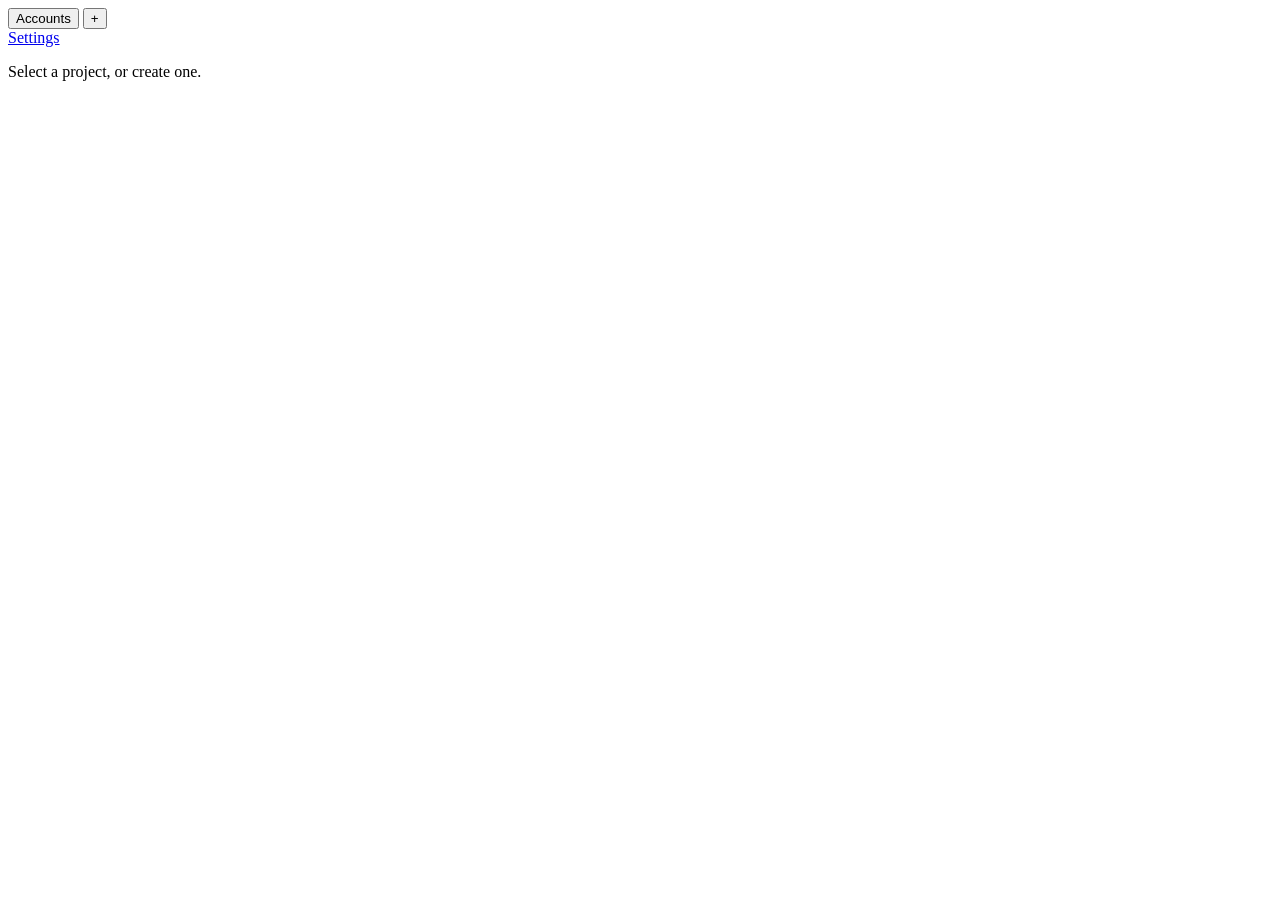
==== app/ui/index.html @ e1c5fc78 "Status becomes Current state in code: project/current_state/, the view's current_state, panes/chat/c" ====
<!doctype html>
<html lang="en">
<head>
<meta charset="utf-8">
<meta name="viewport" content="width=device-width, initial-scale=1">
<title>Projects</title>
<script>
(function () {
  var t = null;
  try { t = localStorage.getItem("ui.theme"); } catch (e) {}
  document.documentElement.setAttribute("data-theme", t === "light" ? "light" : "dark");
})();
</script>
<link rel="stylesheet" href="/css/style.css">
</head>
<body class="workspace-body">
<div class="app-shell">
  <aside class="sidebar">
    <div class="column-top-bar" aria-hidden="true"></div>
    <div class="sidebar-accounts" id="sidebar-accounts">
      <button type="button" id="sidebar-brand" class="sidebar-brand" title="Switch account">Accounts</button>
      <button
        type="button"
        id="create-open"
        class="sidebar-add"
        aria-label="Create project"
      >+</button>
    </div>
    <nav class="sidebar-more">
      <a href="settings/general.html">Settings</a>
    </nav>
  </aside>
  <div
    id="sidebar-resize"
    class="sidebar-resize"
    role="separator"
    aria-orientation="vertical"
    aria-label="Resize project list"
    title="Drag to resize project list"
  ></div>
  <div class="workspace">
    <div class="project-column">
      <section id="project-main" class="project-main">
        <p id="main-empty" class="workspace-empty">Select a project, or create one.</p>
        <div id="create-panel" class="create-panel" hidden>
          <p id="create-heading" class="create-heading">Name a new project.</p>
          <form id="create-form" class="create-project-form">
            <textarea id="create-input" rows="2" placeholder="New project…"></textarea>
            <div class="create-actions">
              <button
                type="submit"
                id="create-bare"
                class="create-bare"
                title="Create a project with this name"
                aria-label="Create project"
              >+</button>
              <button
                type="button"
                id="create-folder"
                title="Turn a folder on this computer into the project's map"
              >Add folder</button>
            </div>
          </form>
          <p id="create-error" class="error" hidden></p>
        </div>
      </section>
    </div>
    <div
      id="chat-resize"
      class="chat-resize"
      role="separator"
      aria-orientation="vertical"
      aria-label="Resize chat"
      title="Drag to resize chat"
    ></div>
    <section id="project-chat" class="project-chat" hidden>
      <div class="column-top-bar" aria-hidden="true"></div>
      <button
        type="button"
        id="current-state-toggle"
        class="chat-brand"
        hidden
        aria-expanded="false"
        title="Show or hide current state"
      >Current state</button>
      <section id="current-state-panel" class="current-state-panel" aria-label="Current state" hidden></section>
      <div
        id="current-state-resize"
        class="current-state-resize"
        hidden
        role="separator"
        aria-orientation="horizontal"
        aria-label="Resize current state"
        title="Drag to resize current state"
      ></div>
      <div id="chat-thread" class="chat-thread"></div>
      <p id="chat-error" class="error" hidden></p>
      <form id="chat-form" class="feedback-form">
        <textarea id="chat-input" rows="2" placeholder="Talk about this project…"></textarea>
        <div class="chat-form-actions">
          <div id="chat-command-menu-host"></div>
          <button type="submit">Send</button>
        </div>
      </form>
    </section>
  </div>
</div>
<script type="module" src="dist/index.js"></script>
</body>
</html>
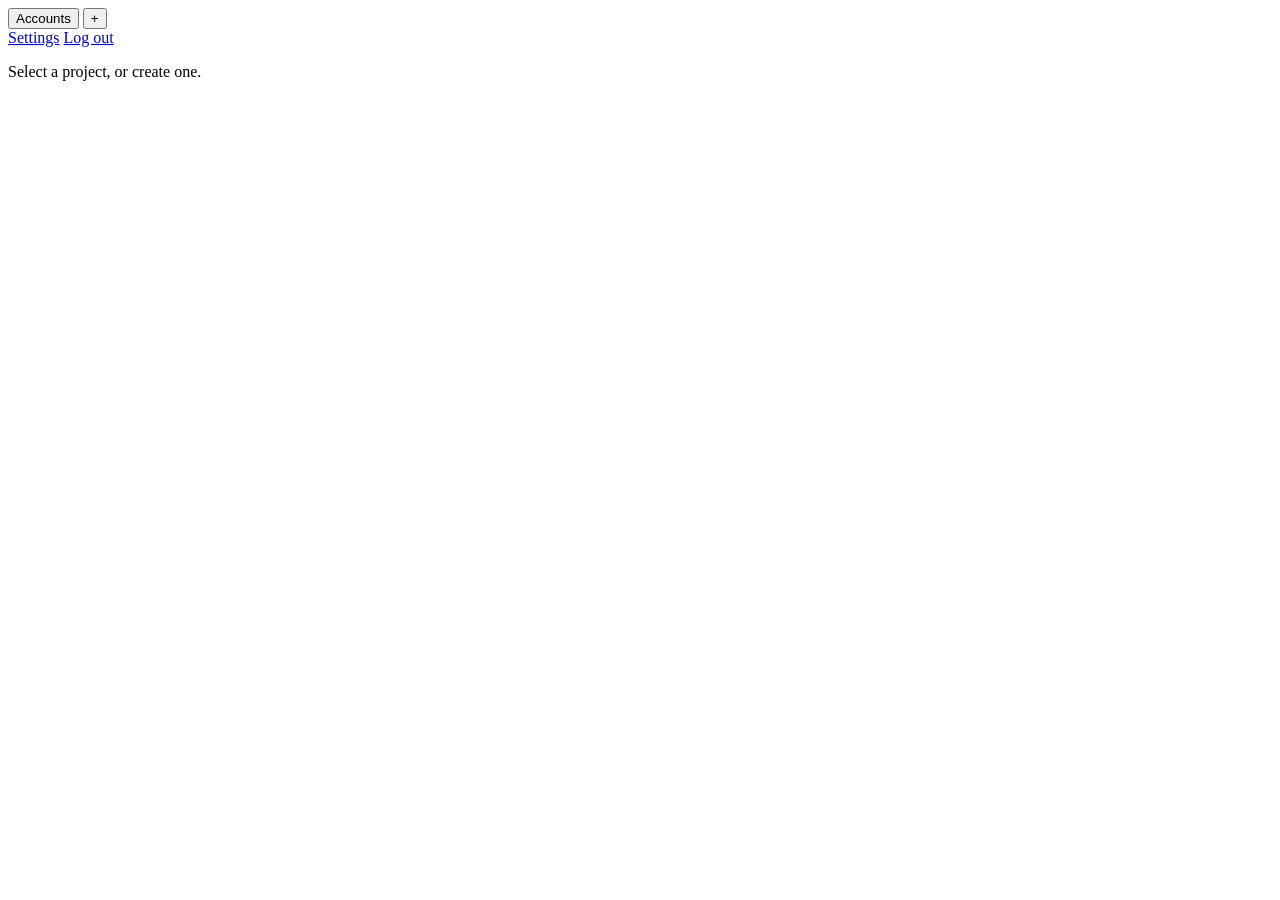
==== commit 559e8cad: "Sidebar: Log out shows outside the demo too, as a placeholder there (TODO 80.1). Co-Authored-By: Cla" ====
--- a/app/ui/index.html
+++ b/app/ui/index.html
@@ -28,6 +28,7 @@
     </div>
     <nav class="sidebar-more">
       <a href="settings/general.html">Settings</a>
+      <a href="login.html" id="logout-link">Log out</a>
     </nav>
   </aside>
   <div
@@ -36,7 +37,6 @@
     role="separator"
     aria-orientation="vertical"
     aria-label="Resize project list"
-    title="Drag to resize project list"
   ></div>
   <div class="workspace">
     <div class="project-column">
@@ -71,7 +71,6 @@
       role="separator"
       aria-orientation="vertical"
       aria-label="Resize chat"
-      title="Drag to resize chat"
     ></div>
     <section id="project-chat" class="project-chat" hidden>
       <div class="column-top-bar" aria-hidden="true"></div>
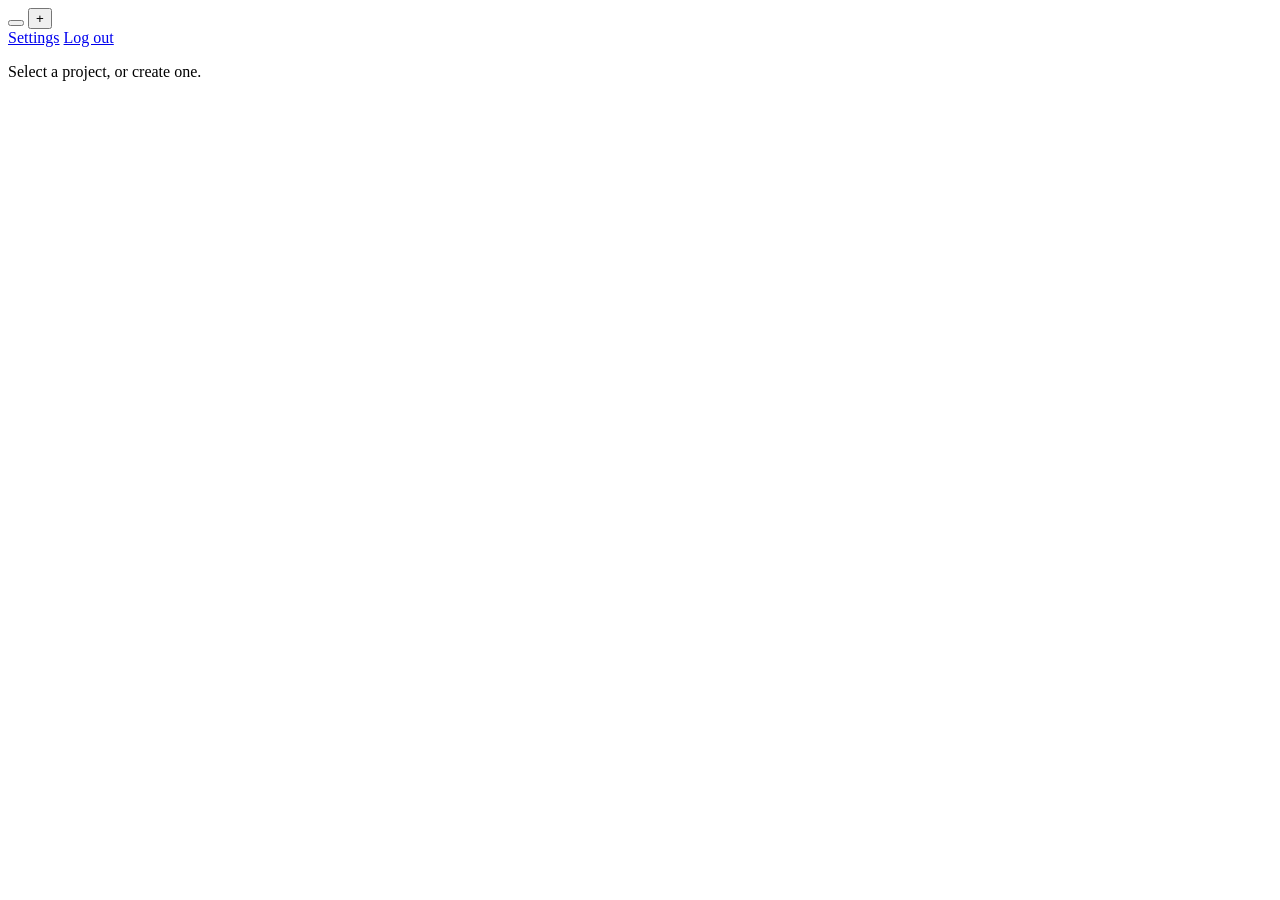
==== commit 39430431: "Sidebar review: drop the brand's stale title and label, fix stale comments, record decision #92. TOD" ====
--- a/app/ui/index.html
+++ b/app/ui/index.html
@@ -18,7 +18,7 @@
   <aside class="sidebar">
     <div class="column-top-bar" aria-hidden="true"></div>
     <div class="sidebar-accounts" id="sidebar-accounts">
-      <button type="button" id="sidebar-brand" class="sidebar-brand" title="Switch account">Accounts</button>
+      <button type="button" id="sidebar-brand" class="sidebar-brand"></button>
       <button
         type="button"
         id="create-open"
